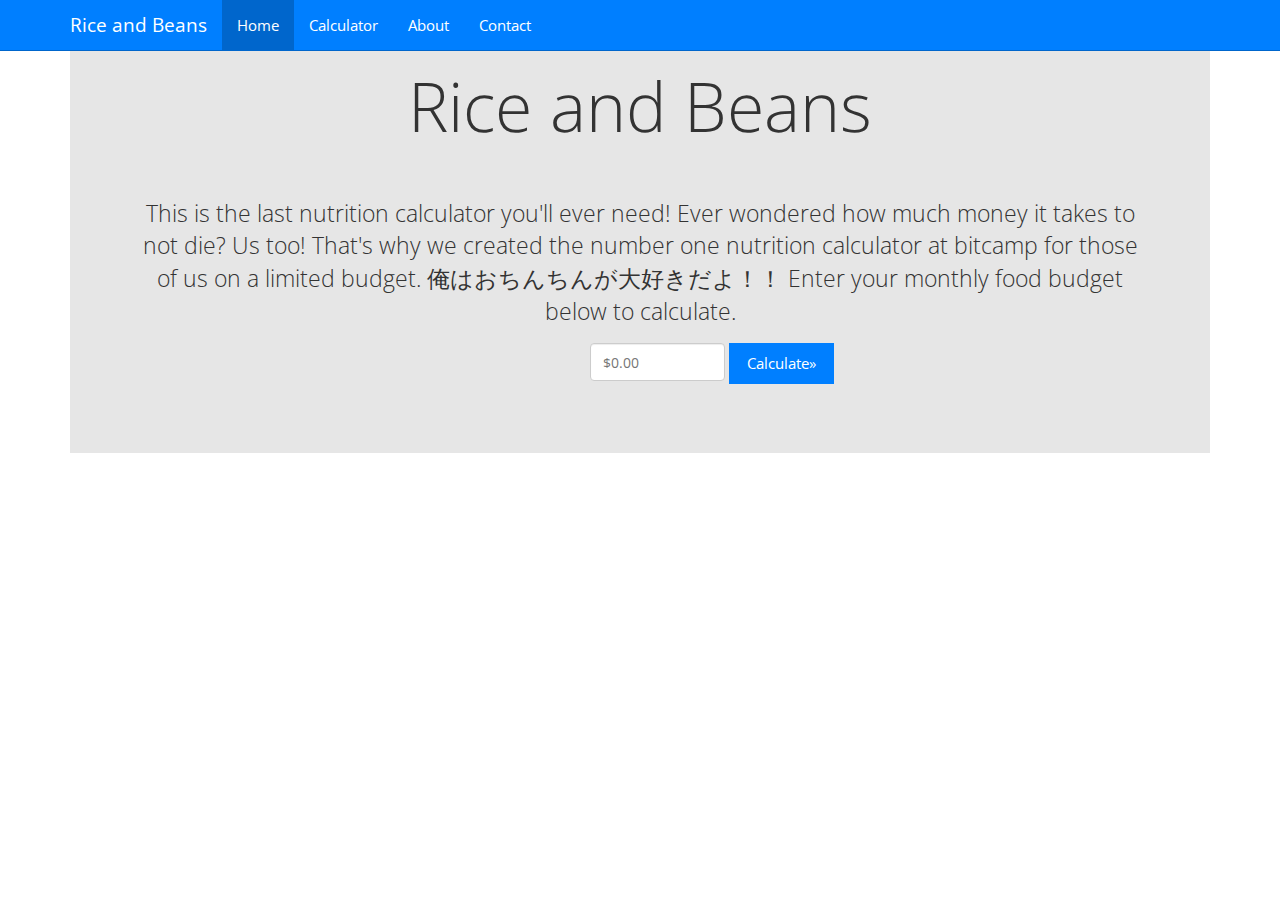
==== templates/index.html @ e90a95dc "Moved c.css into css/" ====
<!DOCTYPE html>
<html lang="en"><head>
<meta http-equiv="content-type" content="text/html; charset=UTF-8">
    <meta charset="utf-8">
    <meta http-equiv="X-UA-Compatible" content="IE=edge">
    <meta name="viewport" content="width=device-width, initial-scale=1">
    <meta name="description" content="">
    <meta name="author" content="">
    <link rel="shortcut icon" href="img/dogeswag.jpg">

    <title>Rice and Beans</title>

    <!-- Bootstrap core CSS -->
    <link href="css/bootstrap.css" rel="stylesheet">
    <link href="css/c.css" rel="stylesheet">

    <!-- Just for debugging purposes. Don't actually copy this line! -->
    <!--[if lt IE 9]><script src="../../assets/js/ie8-responsive-file-warning.js"></script><![endif]-->

    <!-- HTML5 shim and Respond.js IE8 support of HTML5 elements and media queries -->
    <!--[if lt IE 9]>
      <script src="https://oss.maxcdn.com/libs/html5shiv/3.7.0/html5shiv.js"></script>
      <script src="https://oss.maxcdn.com/libs/respond.js/1.4.2/respond.min.js"></script>
    <![endif]-->
  <style type="text/css" id="holderjs-style"></style></head>

  <body role="document">

    <!-- Fixed navbar -->
    <div class="navbar navbar-inverse navbar-fixed-top" role="navigation">
      <div class="container">
        <div class="navbar-header">
          <button type="button" class="navbar-toggle" data-toggle="collapse" data-target=".navbar-collapse">
            <span class="sr-only">Toggle navigation</span>
            <span class="icon-bar"></span>
            <span class="icon-bar"></span>
            <span class="icon-bar"></span>
          </button>
          <a class="navbar-brand" href="index.html">Rice and Beans</a>
        </div>
        <div class="navbar-collapse collapse">
          <ul class="nav navbar-nav">
            <li class="active"><a href="index.html">Home</a></li>
            <li><a href="food.html">Calculator</a></li>
            <li><a href="about.html">About</a></li>
            <li><a href="contact.html">Contact</a></li>
              </ul>
            </li>
          </ul>
        </div><!--/.nav-collapse -->
      </div>
    </div>
<div class="splash">
    <div class="container theme-showcase" role="main">

      <!-- Main jumbotron for a primary marketing message or call to action -->
      <div class="jumbotron">
        <h1>Rice and Beans</h1><br><br>
        <p>This is the last nutrition calculator you'll ever need!  Ever wondered how much money it takes to not die?  Us too!  That's why we created the number one nutrition calculator at bitcamp for those of us on a limited budget.  俺はおちんちんが大好きだよ！！  Enter your monthly food budget below to calculate.</p>


	<div class="textubocksu">
	<form class="navbar-left" role="form">
	<div class="form-group">
		<input type="text" placeholder="$0.00" class="topkek">

       <a href="food.html" class="btn btn-primary btn" role="button">Calculate»</a>
  
</form>
</div>
	</div>


      </div>
</div>
</div>
</div>



    <!-- Bootstrap core JavaScript
    ================================================== -->
    <!-- Placed at the end of the document so the pages load faster -->
    <script src="Theme%20Template%20for%20Bootstrap_files/jquery.js"></script>
    <script src="Theme%20Template%20for%20Bootstrap_files/bootstrap.js"></script>
    <script src="Theme%20Template%20for%20Bootstrap_files/docs.js"></script>
  

</body></html>
---- templates/css/c.css ----
.splash {
  height: 50em;
  padding-top: 0em;
  margin-bottom: 2em;
  background-size: cover;
  text-align: center;
}
body {
background-image:url("img/rice.jpg");
background-repeat:repeat;
}
.textubocksu{
max-width:100px;
text-align: center;
margin-left: auto;
margin-right: auto;
white-space: nowrap;
display: inline-block;
}
.topkek{
    display: inline-block;
    width: 100%;
    height: 38px;
    padding: 8px 12px;
    font-size: 14px;
    line-height: 1.42857;
    color: #666;
    background-color: #FFF;
    background-image: none;
    border: 1px solid #CCC;
    border-radius: 4px;
    box-shadow: 0px 1px 1px rgba(0, 0, 0, 0.075) inset;
    transition: border-color 0.15s ease-in-out 0s, box-shadow 0.15s ease-in-out 0s;
}
th{
text-align:center;
}
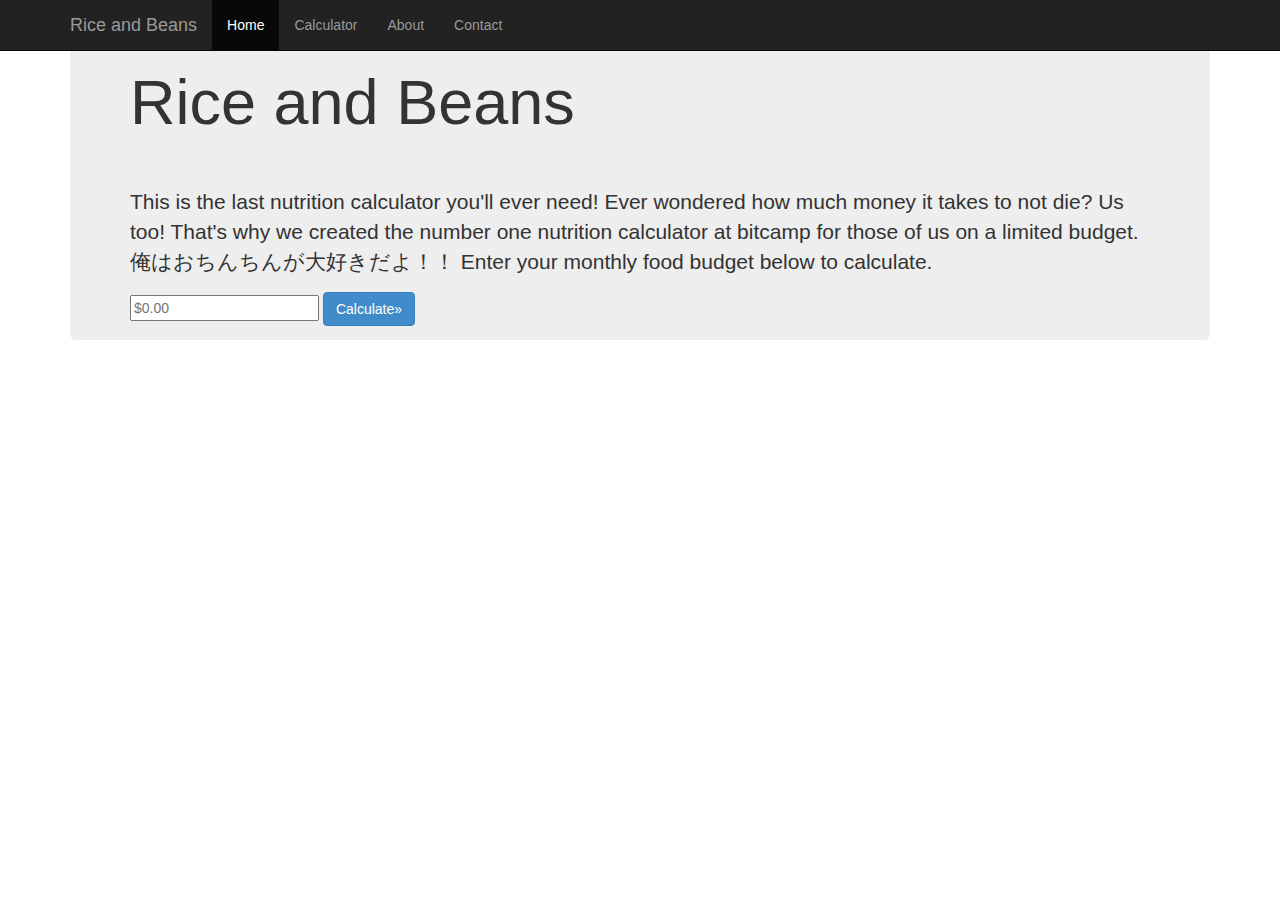
==== commit 0cc1f099: "changed paths" ====
--- a/templates/index.html
+++ b/templates/index.html
@@ -11,8 +11,8 @@
     <title>Rice and Beans</title>
 
     <!-- Bootstrap core CSS -->
-    <link href="css/bootstrap.css" rel="stylesheet">
-    <link href="css/c.css" rel="stylesheet">
+    <link href="/css/bootstrap.css" rel="stylesheet">
+    <link href="/css/c.css" rel="stylesheet">
 
     <!-- Just for debugging purposes. Don't actually copy this line! -->
     <!--[if lt IE 9]><script src="../../assets/js/ie8-responsive-file-warning.js"></script><![endif]-->
@@ -36,14 +36,14 @@
             <span class="icon-bar"></span>
             <span class="icon-bar"></span>
           </button>
-          <a class="navbar-brand" href="index.html">Rice and Beans</a>
+          <a class="navbar-brand" href="/">Rice and Beans</a>
         </div>
         <div class="navbar-collapse collapse">
           <ul class="nav navbar-nav">
-            <li class="active"><a href="index.html">Home</a></li>
-            <li><a href="food.html">Calculator</a></li>
-            <li><a href="about.html">About</a></li>
-            <li><a href="contact.html">Contact</a></li>
+            <li class="active"><a href="/">Home</a></li>
+            <li><a href="/food/">Calculator</a></li>
+            <li><a href="/about/">About</a></li>
+            <li><a href="/contact/">Contact</a></li>
               </ul>
             </li>
           </ul>
@@ -64,7 +64,7 @@
 	<div class="form-group">
 		<input type="text" placeholder="$0.00" class="topkek">
 
-       <a href="food.html" class="btn btn-primary btn" role="button">Calculate»</a>
+       <a href="/food/" class="btn btn-primary btn" role="button">Calculate»</a>
   
 </form>
 </div>
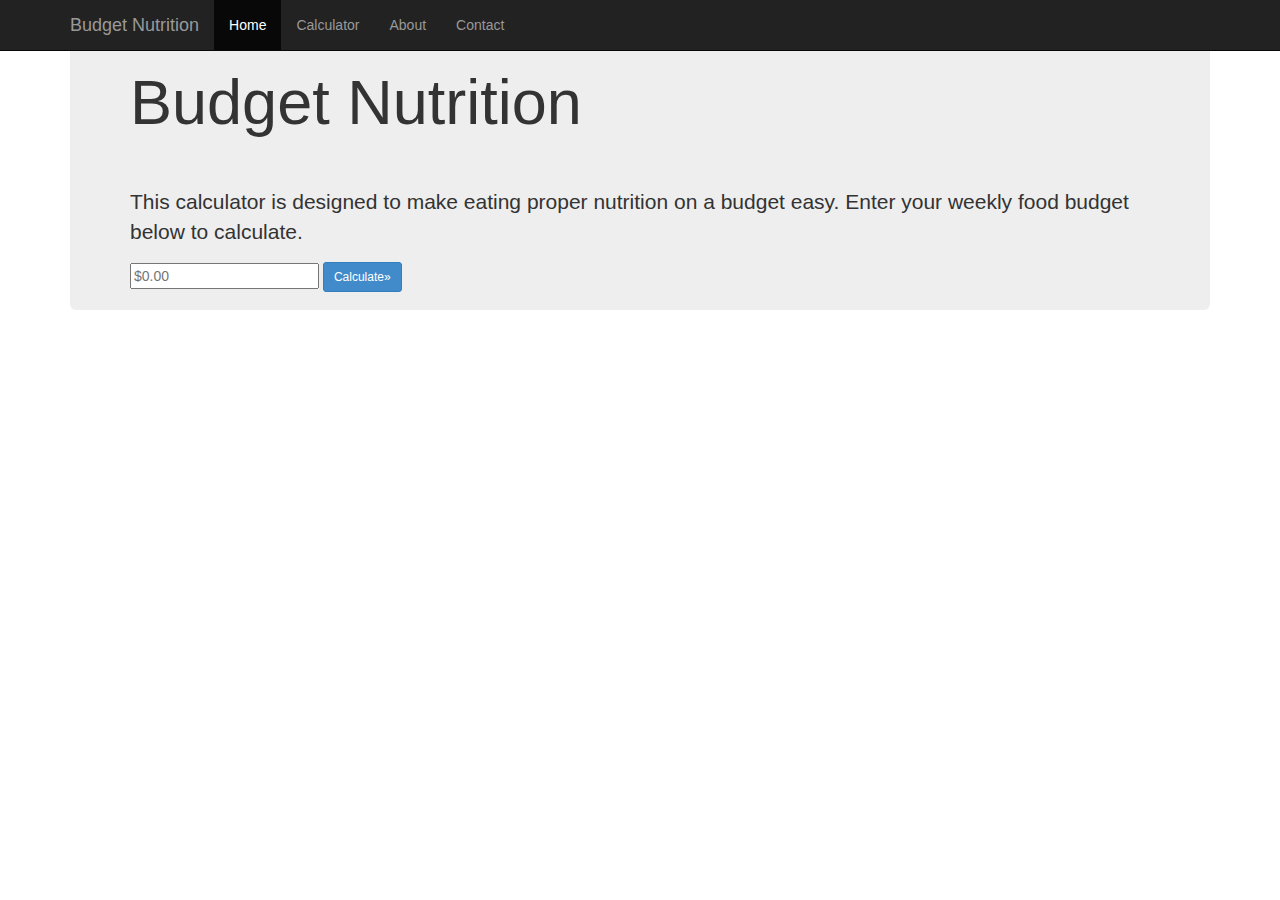
==== commit e0c30632: "html files" ====
--- a/templates/index.html
+++ b/templates/index.html
@@ -6,9 +6,9 @@
     <meta name="viewport" content="width=device-width, initial-scale=1">
     <meta name="description" content="">
     <meta name="author" content="">
-    <link rel="shortcut icon" href="img/dogeswag.jpg">
+    <link rel="shortcut icon" href="/img/dogeswag.jpg">
 
-    <title>Rice and Beans</title>
+    <title>Budget Nutrition</title>
 
     <!-- Bootstrap core CSS -->
     <link href="/css/bootstrap.css" rel="stylesheet">
@@ -36,7 +36,7 @@
             <span class="icon-bar"></span>
             <span class="icon-bar"></span>
           </button>
-          <a class="navbar-brand" href="/">Rice and Beans</a>
+          <a class="navbar-brand" href="/">Budget Nutrition</a>
         </div>
         <div class="navbar-collapse collapse">
           <ul class="nav navbar-nav">
@@ -53,10 +53,9 @@
 <div class="splash">
     <div class="container theme-showcase" role="main">
 
-      <!-- Main jumbotron for a primary marketing message or call to action -->
       <div class="jumbotron">
-        <h1>Rice and Beans</h1><br><br>
-        <p>This is the last nutrition calculator you'll ever need!  Ever wondered how much money it takes to not die?  Us too!  That's why we created the number one nutrition calculator at bitcamp for those of us on a limited budget.  俺はおちんちんが大好きだよ！！  Enter your monthly food budget below to calculate.</p>
+        <h1>Budget Nutrition</h1><br><br>
+        <p>This calculator is designed to make eating proper nutrition on a budget easy.  Enter your weekly food budget below to calculate.</p>
 
 
 	<div class="textubocksu">
@@ -64,7 +63,7 @@
 	<div class="form-group">
 		<input type="text" placeholder="$0.00" class="topkek">
 
-       <a href="/food/" class="btn btn-primary btn" role="button">Calculate»</a>
+       <a href="/food/" class="btn btn-primary btn-sm" role="button">Calculate»</a>
   
 </form>
 </div>
@@ -81,9 +80,9 @@
     <!-- Bootstrap core JavaScript
     ================================================== -->
     <!-- Placed at the end of the document so the pages load faster -->
-    <script src="Theme%20Template%20for%20Bootstrap_files/jquery.js"></script>
-    <script src="Theme%20Template%20for%20Bootstrap_files/bootstrap.js"></script>
-    <script src="Theme%20Template%20for%20Bootstrap_files/docs.js"></script>
-  
+     <script src="/js/jquery.js"></script>
+    <script src="/js/bootstrap.js"></script>
+    <script src="/js/docs.js"></script>
+ 
 
 </body></html>
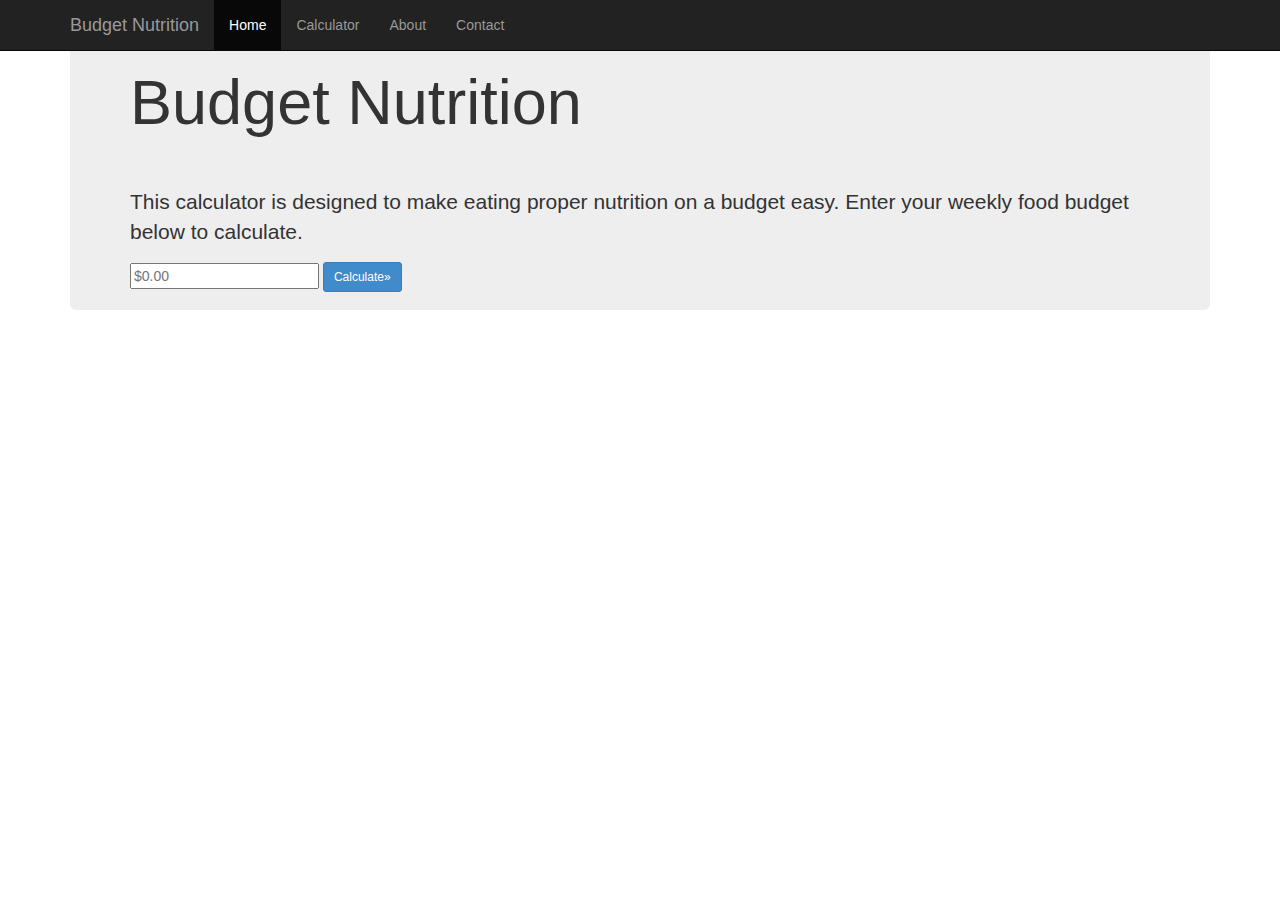
==== commit 253de1f7: "final commit :D" ====
--- a/templates/index.html
+++ b/templates/index.html
@@ -1,9 +1,9 @@
 <!DOCTYPE html>
 <html lang="en"><head>
-<meta http-equiv="content-type" content="text/html; charset=UTF-8">
+    <meta http-equiv="content-type" content="text/html; charset=UTF-8">
     <meta charset="utf-8">
     <meta http-equiv="X-UA-Compatible" content="IE=edge">
-    <meta name="viewport" content="width=device-width, initial-scale=1">
+    <meta name="viewport" content="width=device-width, initial-scale=1, maximum-scale=1, user-scalable=no">
     <meta name="description" content="">
     <meta name="author" content="">
     <link rel="shortcut icon" href="/img/dogeswag.jpg">
@@ -19,10 +19,10 @@
 
     <!-- HTML5 shim and Respond.js IE8 support of HTML5 elements and media queries -->
     <!--[if lt IE 9]>
-      <script src="https://oss.maxcdn.com/libs/html5shiv/3.7.0/html5shiv.js"></script>
-      <script src="https://oss.maxcdn.com/libs/respond.js/1.4.2/respond.min.js"></script>
-    <![endif]-->
-  <style type="text/css" id="holderjs-style"></style></head>
+        <script src="https://oss.maxcdn.com/libs/html5shiv/3.7.0/html5shiv.js"></script>
+        <script src="https://oss.maxcdn.com/libs/respond.js/1.4.2/respond.min.js"></script>
+        <![endif]-->
+    <style type="text/css" id="holderjs-style"></style></head>
 
   <body role="document">
 
@@ -44,45 +44,34 @@
             <li><a href="/food/">Calculator</a></li>
             <li><a href="/about/">About</a></li>
             <li><a href="/contact/">Contact</a></li>
-              </ul>
-            </li>
           </ul>
         </div><!--/.nav-collapse -->
       </div>
     </div>
-<div class="splash">
-    <div class="container theme-showcase" role="main">
+    <div class="splash">
+      <div class="container theme-showcase" role="main">
 
-      <div class="jumbotron">
-        <h1>Budget Nutrition</h1><br><br>
-        <p>This calculator is designed to make eating proper nutrition on a budget easy.  Enter your weekly food budget below to calculate.</p>
+        <div class="jumbotron">
+          <h1>Budget Nutrition</h1><br><br>
+          <p>This calculator is designed to make eating proper nutrition on a budget easy.  Enter your weekly food budget below to calculate.</p>
 
 
-	<div class="textubocksu">
-	<form class="navbar-left" role="form">
-	<div class="form-group">
-		<input type="text" placeholder="$0.00" class="topkek">
-
-       <a href="/food/" class="btn btn-primary btn-sm" role="button">Calculate»</a>
-  
-</form>
-</div>
-	</div>
-
-
+          <div class="textubocksu">
+	    <form class="navbar-left" role="form" method="POST" action="/food/">
+	      <div class="form-group">
+	        <input name="money" type="text" placeholder="$0.00" class="topkek">
+                <input name="submit" type="submit" class="btn btn-primary btn-sm" role="button" value="Calculate»">
+              </div>
+            </form>
+          </div>
+        </div>
       </div>
-</div>
-</div>
-</div>
-
-
-
+    </div>
     <!-- Bootstrap core JavaScript
-    ================================================== -->
+         ================================================== -->
     <!-- Placed at the end of the document so the pages load faster -->
-     <script src="/js/jquery.js"></script>
+    <script src="/js/jquery.js"></script>
     <script src="/js/bootstrap.js"></script>
     <script src="/js/docs.js"></script>
- 
-
-</body></html>
+  </body>
+</html>
